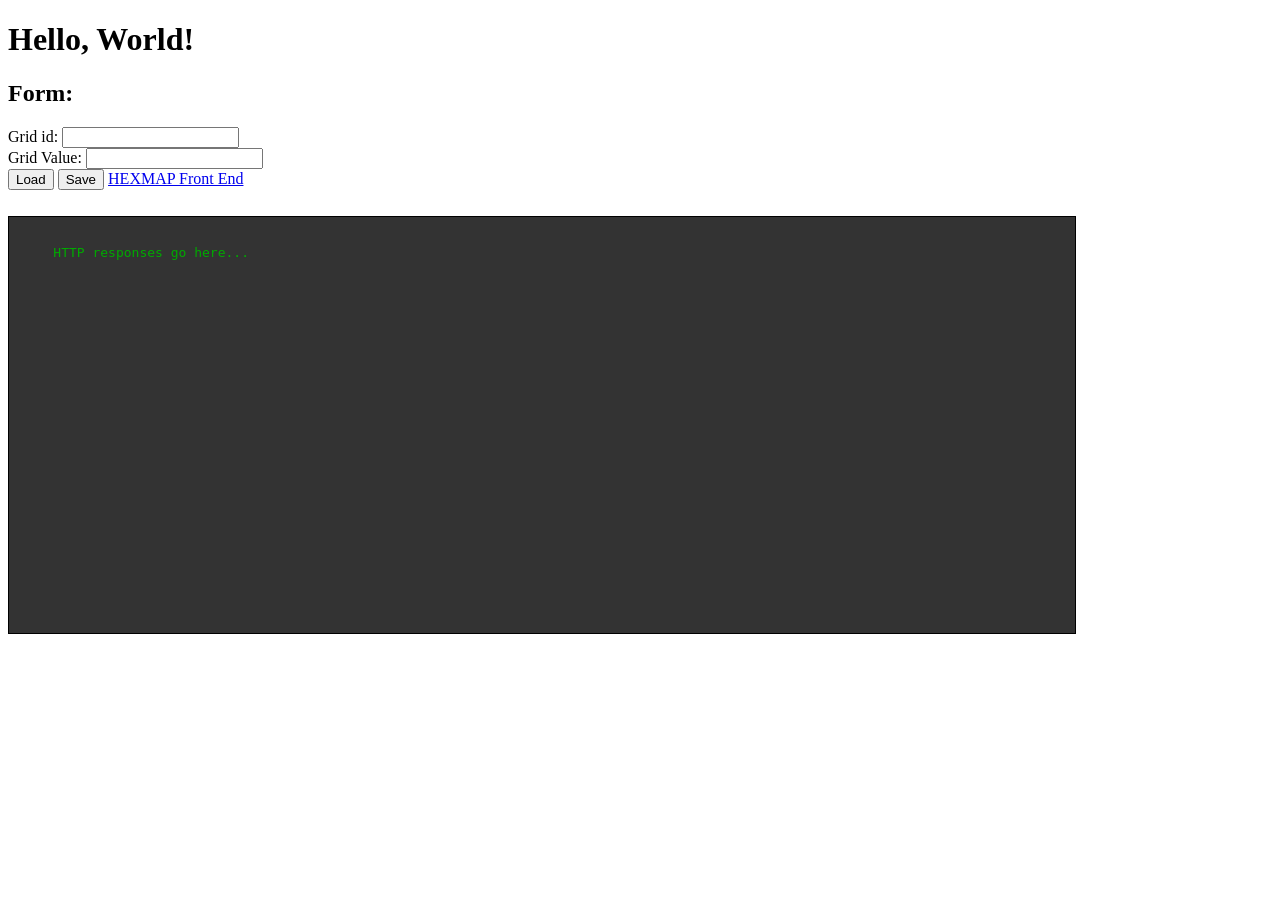
==== static/index.html @ c815ea5f "Added quick link to get to hexmap page" ====
<!DOCTYPE html>
<html>
<head>
  <link rel="icon" href="/favicon.ico"/>
  <title>Go service test harness</title>
  <script type="text/javascript" src="/script.js"></script>
  <style>
    #response {
      font-family: monospace;
      margin-top: 2em;
      padding: 1em;
      max-width: 80em;
      border: 1px solid black;
      height: 26lh;
      overflow: scroll;
      background-color: #333;
      color: #0A0;
      white-space: pre;
    }
  </style>
</head>
<body>
  <h1>Hello, World!</h1>

  <h2>Form:</h2>
  <form>
    <label>Grid id:
      <input id="form-grid-id" name="grid-id"></input>
    </label>
    <br>
    <label>Grid Value:
      <input id="form-grid-value" name="grid-value"></input>
    </label>
    <br>
  </form>
  <button id="load-button">Load</button>
  <button id="save-button">Save</button>

  <a href="hexmap.html">HEXMAP Front End</a>

  <div id="response">
    HTTP responses go here...
  </div>
</body>
</html>
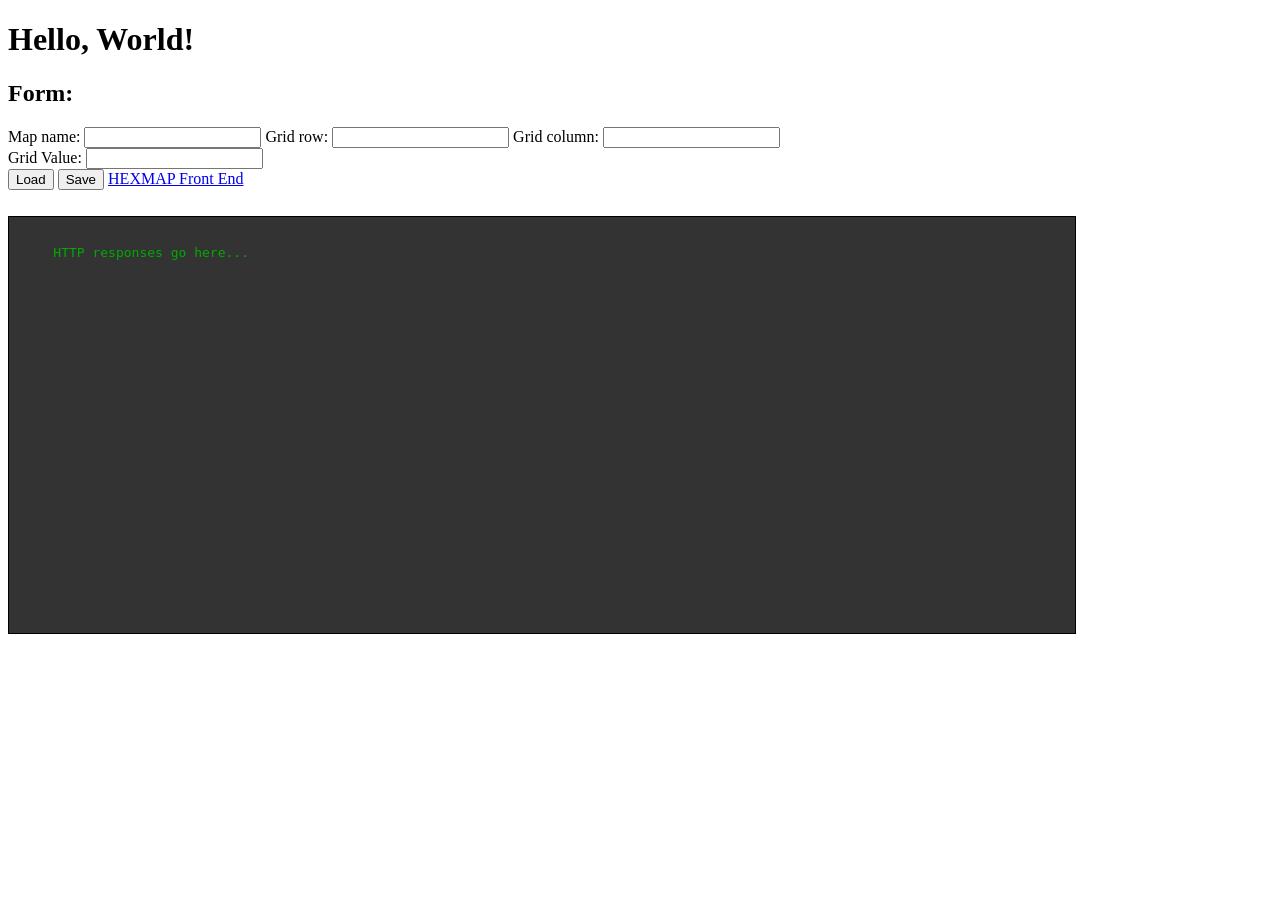
==== commit 5dcf353c: "Loads maps from files" ====
--- a/static/index.html
+++ b/static/index.html
@@ -24,8 +24,14 @@
 
   <h2>Form:</h2>
   <form>
-    <label>Grid id:
-      <input id="form-grid-id" name="grid-id"></input>
+    <label>Map name:
+      <input id="form-map-name" name="map-name"></input>
+    </label>
+    <label>Grid row:
+      <input id="form-grid-row" name="grid-row"></input>
+    </label>
+    <label>Grid column:
+      <input id="form-grid-id" name="grid-column"></input>
     </label>
     <br>
     <label>Grid Value:
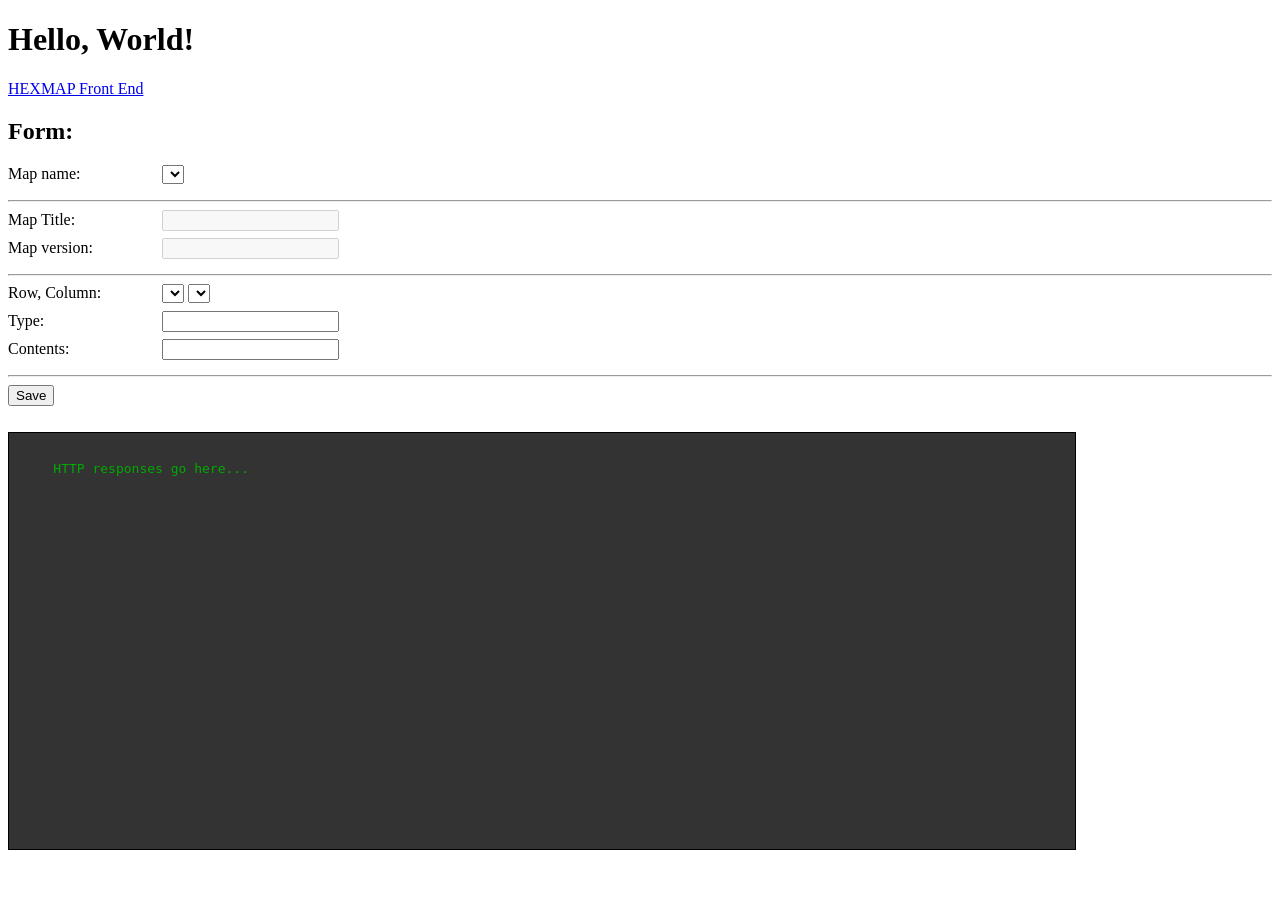
==== commit 0f231ea3: "Refactored test harness" ====
--- a/static/index.html
+++ b/static/index.html
@@ -17,32 +17,43 @@
       color: #0A0;
       white-space: pre;
     }
+
+    #debug-form label {
+      display: inline-block;
+      width: 150px;
+      margin-bottom: 0.5lh;
+    }
   </style>
 </head>
 <body>
   <h1>Hello, World!</h1>
 
+  <a href="hexmap.html">HEXMAP Front End</a>
+
   <h2>Form:</h2>
-  <form>
-    <label>Map name:
-      <input id="form-map-name" name="map-name"></input>
-    </label>
-    <label>Grid row:
-      <input id="form-grid-row" name="grid-row"></input>
-    </label>
-    <label>Grid column:
-      <input id="form-grid-id" name="grid-column"></input>
-    </label>
+  <form id="debug-form">
+    <label for="form-map-name">Map name:</label>
+    <select id="form-map-name" name="map-name"></select>
+
+    <hr>
+    <label>Map Title:</label>
+    <input id="form-map-title" name="map-title" disabled></input>
     <br>
-    <label>Grid Value:
-      <input id="form-grid-value" name="grid-value"></input>
-    </label>
+    <label>Map version:</label>
+    <input id="form-map-version" name="map-version" disabled></input>
+    <hr>
+    <label>Row, Column:</label>
+    <select id="form-grid-row" name="grid-row"></select>
+    <select id="form-grid-column" name="grid-column"></select>
     <br>
+    <label>Type:</label>
+    <input id="form-terrain-type" name="terrain-type"></input>
+    <br>
+    <label>Contents:</label>
+    <input id="form-cell-contents" name="cell-contents"></input>
   </form>
-  <button id="load-button">Load</button>
+  <hr>
   <button id="save-button">Save</button>
-
-  <a href="hexmap.html">HEXMAP Front End</a>
 
   <div id="response">
     HTTP responses go here...
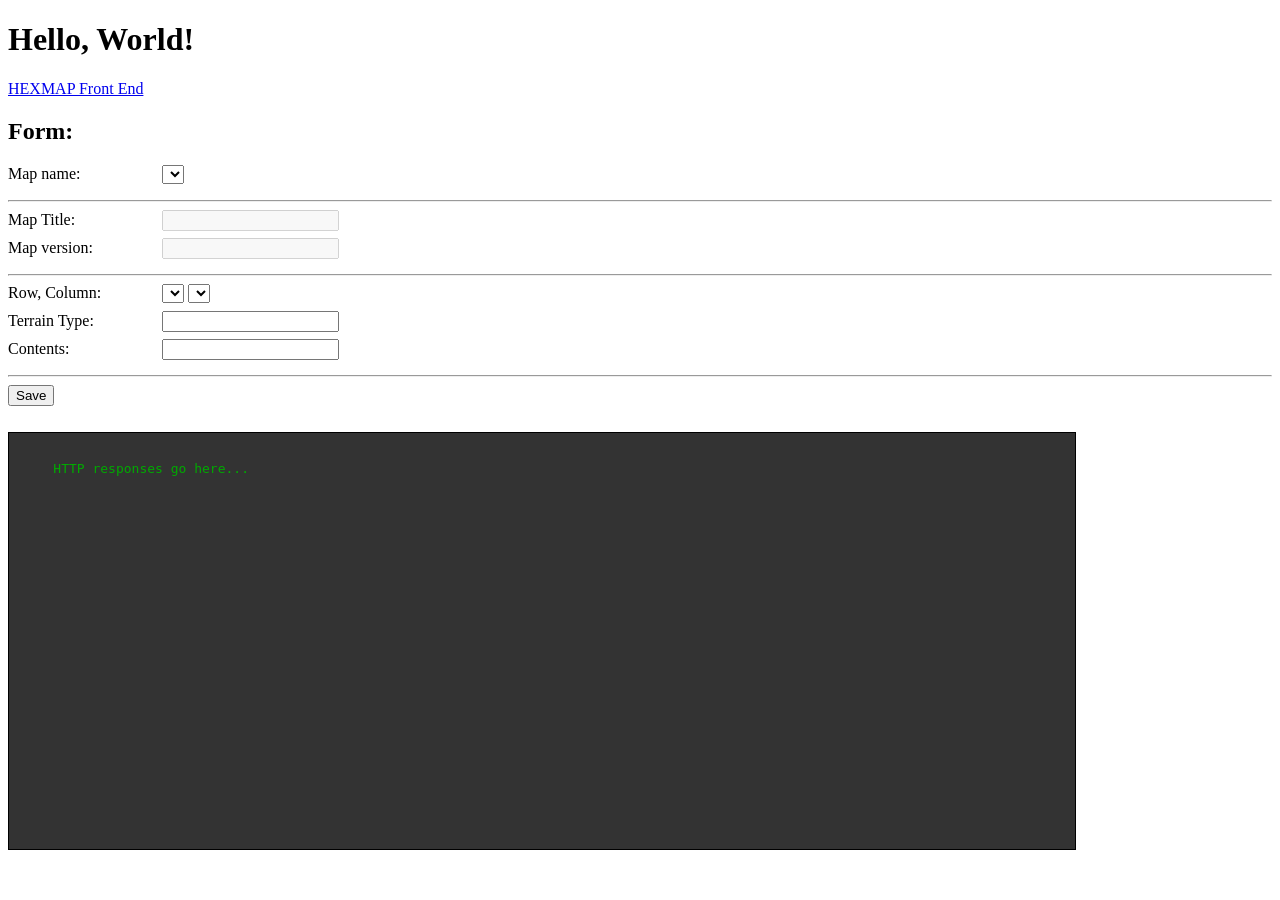
==== commit b8c209db: "Test harness can now select map, load map, select grid cells. Saving doesn't work yet." ====
--- a/static/index.html
+++ b/static/index.html
@@ -46,7 +46,7 @@
     <select id="form-grid-row" name="grid-row"></select>
     <select id="form-grid-column" name="grid-column"></select>
     <br>
-    <label>Type:</label>
+    <label>Terrain Type:</label>
     <input id="form-terrain-type" name="terrain-type"></input>
     <br>
     <label>Contents:</label>
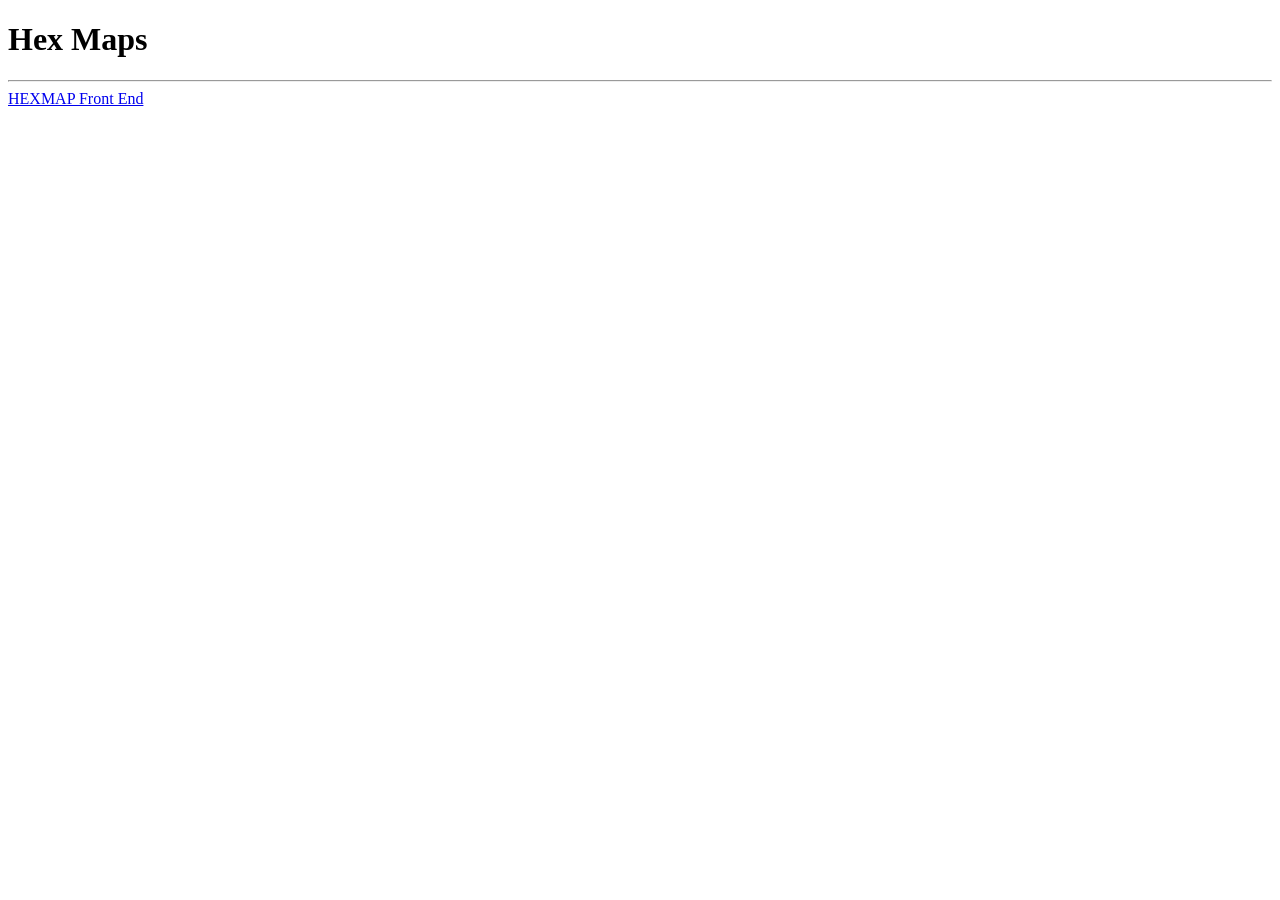
==== commit dce48f5c: "Separated out the page to list maps and the page to debug maps" ====
--- a/static/index.html
+++ b/static/index.html
@@ -2,61 +2,37 @@
 <html>
 <head>
   <link rel="icon" href="/favicon.ico"/>
-  <title>Go service test harness</title>
-  <script type="text/javascript" src="/script.js"></script>
-  <style>
-    #response {
-      font-family: monospace;
-      margin-top: 2em;
-      padding: 1em;
-      max-width: 80em;
-      border: 1px solid black;
-      height: 26lh;
-      overflow: scroll;
-      background-color: #333;
-      color: #0A0;
-      white-space: pre;
-    }
-
-    #debug-form label {
-      display: inline-block;
-      width: 150px;
-      margin-bottom: 0.5lh;
-    }
-  </style>
+  <title>List of maps</title>
 </head>
 <body>
-  <h1>Hello, World!</h1>
+  <h1>Hex Maps</h1>
+
+  <ul id="map-list"></ul>
+
+  <hr>
 
   <a href="hexmap.html">HEXMAP Front End</a>
 
-  <h2>Form:</h2>
-  <form id="debug-form">
-    <label for="form-map-name">Map name:</label>
-    <select id="form-map-name" name="map-name"></select>
+  <script>
+    document.addEventListener('DOMContentLoaded', async (event) => {
+      const map_list = document.getElementById('map-list')
+      const response = await fetch('/maps');
+      const data = await response.json();
 
-    <hr>
-    <label>Map Title:</label>
-    <input id="form-map-title" name="map-title" disabled></input>
-    <br>
-    <label>Map version:</label>
-    <input id="form-map-version" name="map-version" disabled></input>
-    <hr>
-    <label>Row, Column:</label>
-    <select id="form-grid-row" name="grid-row"></select>
-    <select id="form-grid-column" name="grid-column"></select>
-    <br>
-    <label>Terrain Type:</label>
-    <input id="form-terrain-type" name="terrain-type"></input>
-    <br>
-    <label>Contents:</label>
-    <input id="form-cell-contents" name="cell-contents"></input>
-  </form>
-  <hr>
-  <button id="save-button">Save</button>
+      console.log(data)
 
-  <div id="response">
-    HTTP responses go here...
-  </div>
+      data["maps"].forEach(mapEntry => {
+        const li = document.createElement("li");
+
+        const a = document.createElement("a");
+        a.href = `/debug.html#?map=${mapEntry.filename}`;
+        a.textContent = `${mapEntry.title} (v${mapEntry.version})`;
+
+        li.appendChild(a);
+
+        map_list.appendChild(li);
+      })
+    });
+  </script>
 </body>
 </html>
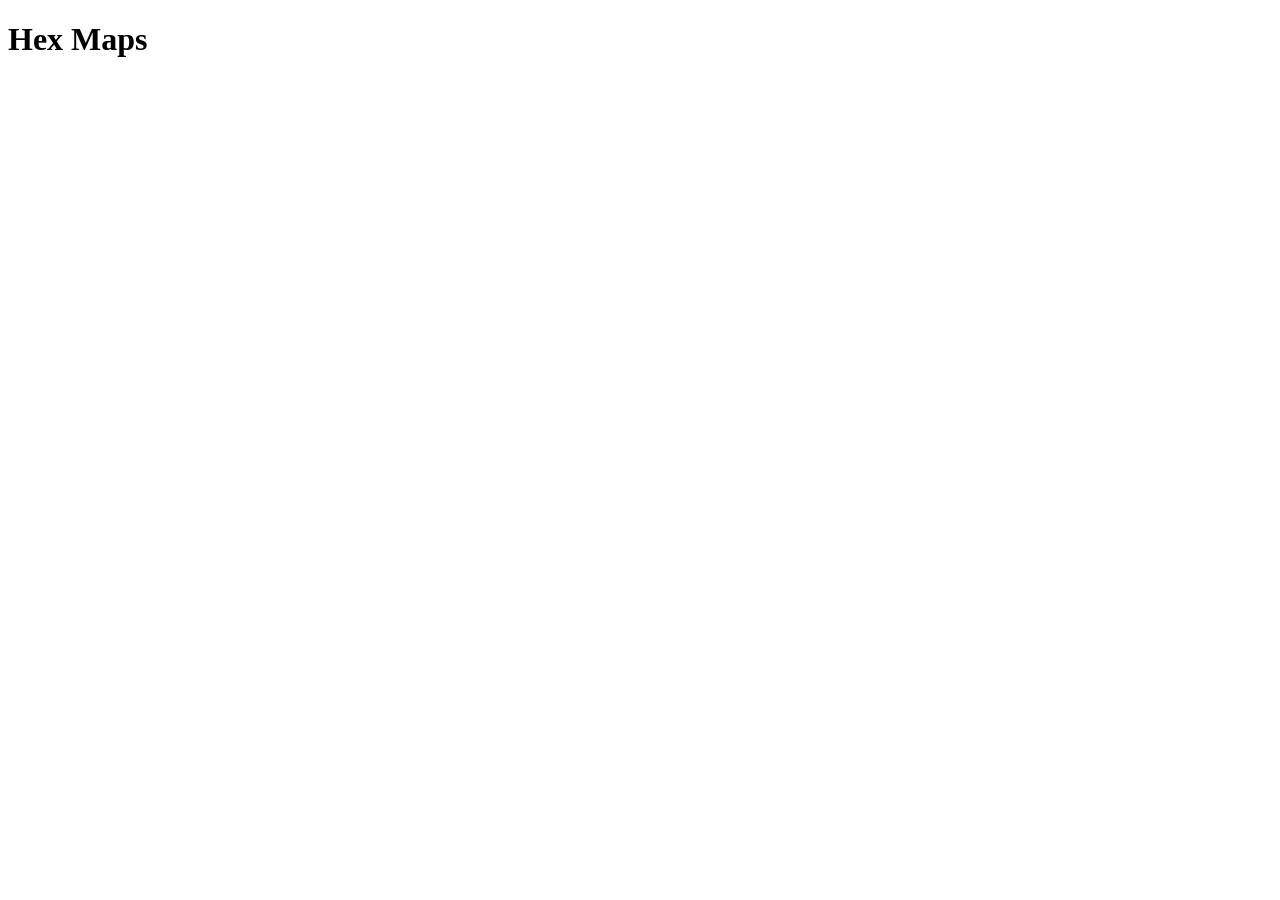
==== commit d354fb6e: "Saving a hex works" ====
--- a/static/index.html
+++ b/static/index.html
@@ -3,32 +3,32 @@
 <head>
   <link rel="icon" href="/favicon.ico"/>
   <title>List of maps</title>
+  <script type="text/javascript" src="/map_api.js"></script>
 </head>
 <body>
   <h1>Hex Maps</h1>
 
   <ul id="map-list"></ul>
 
-  <hr>
-
-  <a href="hexmap.html">HEXMAP Front End</a>
-
   <script>
     document.addEventListener('DOMContentLoaded', async (event) => {
       const map_list = document.getElementById('map-list')
-      const response = await fetch('/maps');
-      const data = await response.json();
 
-      console.log(data)
+      const maps = await getMapList()
+      console.log(JSON.stringify(maps))
 
-      data["maps"].forEach(mapEntry => {
+      maps.forEach(mapEntry => {
         const li = document.createElement("li");
 
-        const a = document.createElement("a");
-        a.href = `/debug.html#?map=${mapEntry.filename}`;
-        a.textContent = `${mapEntry.title} (v${mapEntry.version})`;
+        const aMap = document.createElement("a");
+        aMap.href = `/hexmap.html#?map=${mapEntry.filename}`;
+        aMap.textContent = `${mapEntry.title} (v${mapEntry.version})`;
 
-        li.appendChild(a);
+        const aDebug = document.createElement("a");
+        aDebug.href = `/debug.html#?map=${mapEntry.filename}`;
+        aDebug.textContent = `DEBUG`;
+
+        li.append(aMap, " — ", aDebug);
 
         map_list.appendChild(li);
       })
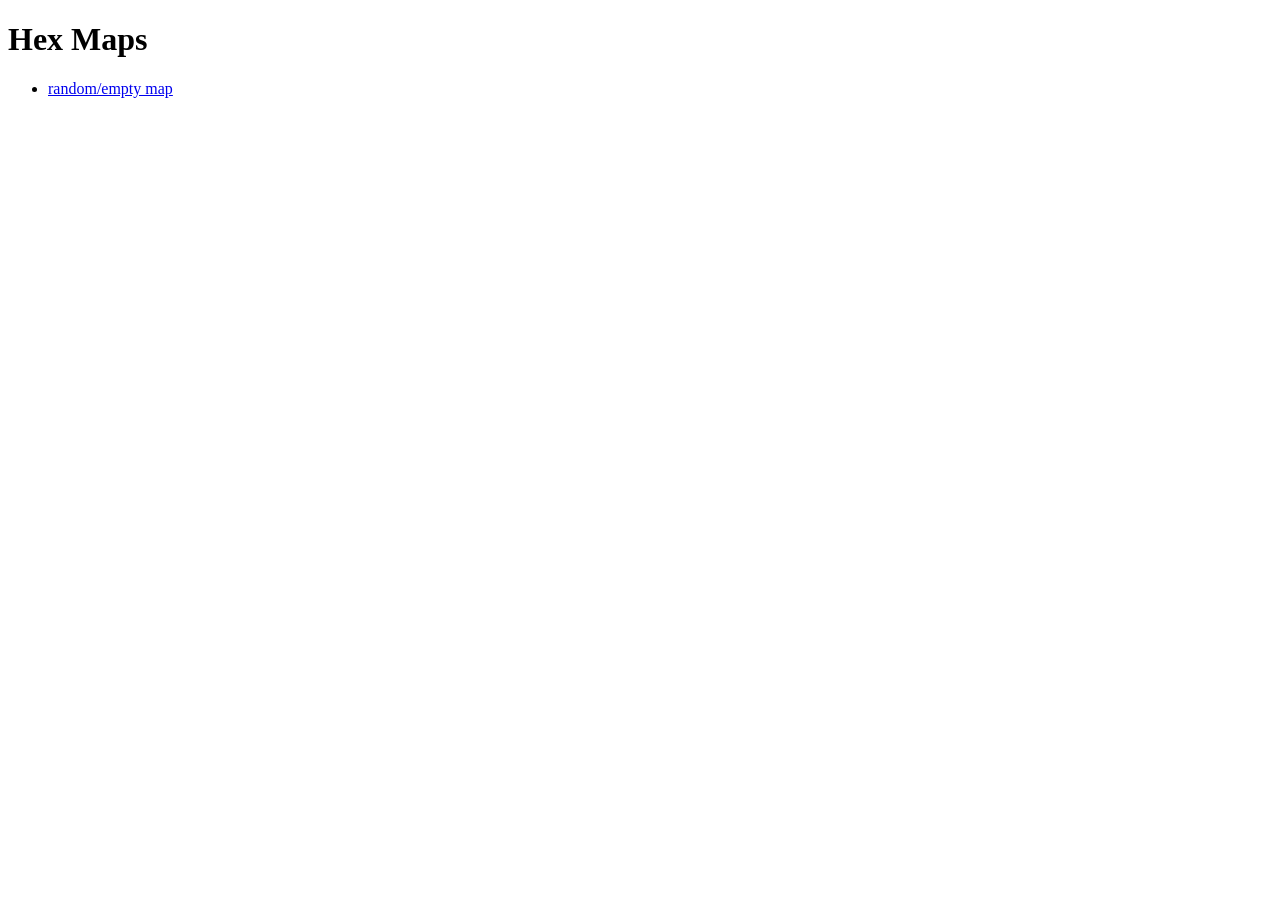
==== commit 8f2ebaa4: "Load hex map works, ish" ====
--- a/static/index.html
+++ b/static/index.html
@@ -8,7 +8,9 @@
 <body>
   <h1>Hex Maps</h1>
 
-  <ul id="map-list"></ul>
+  <ul id="map-list">
+    <li><a href="hexmap.html">random/empty map</a>
+  </ul>
 
   <script>
     document.addEventListener('DOMContentLoaded', async (event) => {
